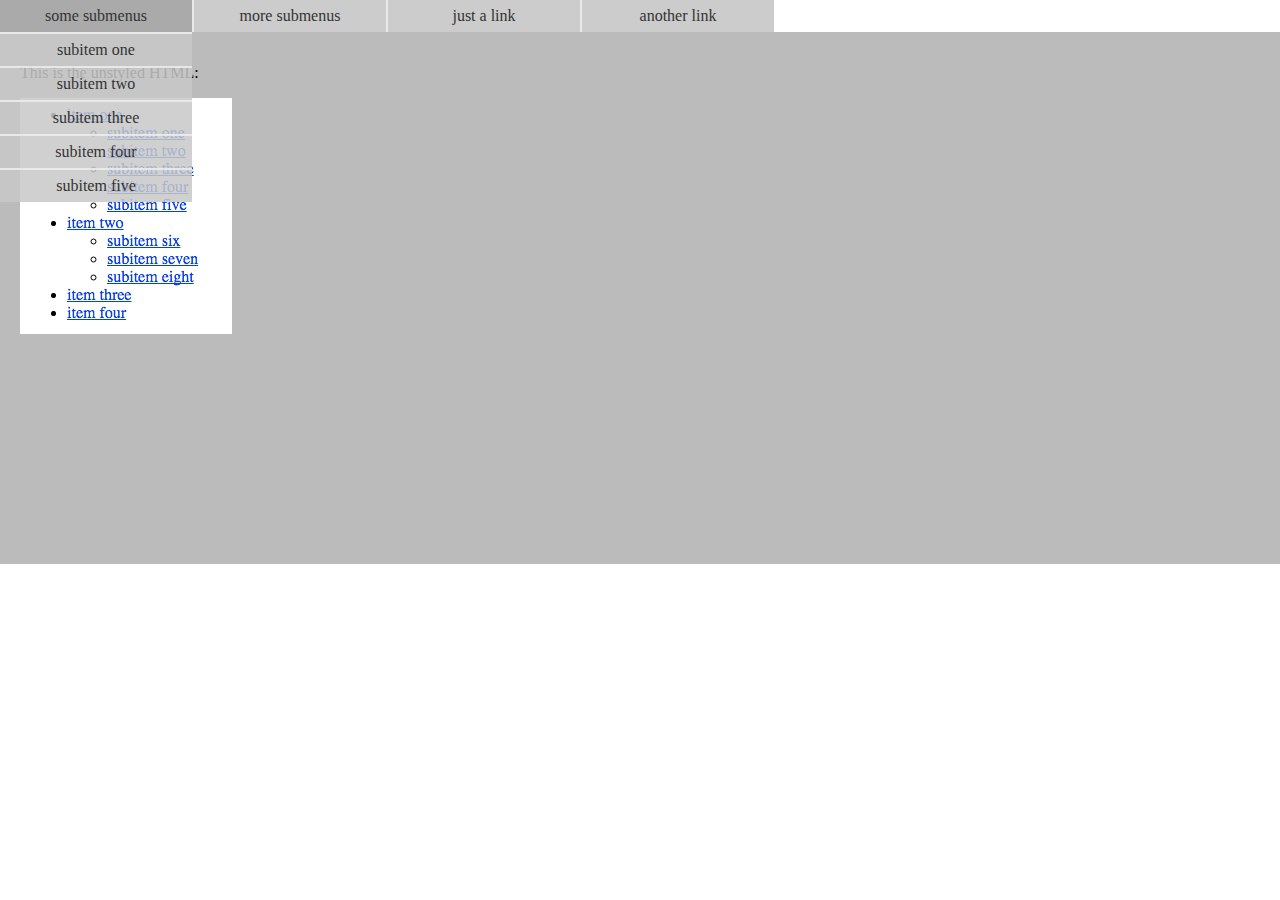
==== index.html @ 08d34471 "renamed main file to index.html" ====
<!DOCTYPE html>
<html lang="en">

<head>
  <meta charset="utf-8">
  <title>drop-down-menu</title>
  <link rel="stylesheet" href="./css/dropdown.css">
</head>

<body>
  <div id="container">

    <header>
      <nav>
        <!-- uses nested lists for submenus -->
        <ul>
          <li><a href="#">some submenus</a>
            <ul><!-- first submenu starts here -->
              <li><a href="#">subitem one</a></li>
              <li><a href="#">subitem two</a></li>
              <li><a href="#">subitem three</a></li>
              <li><a href="#">subitem four</a></li>
              <li><a href="#">subitem five</a></li>
            </ul><!-- first submenu ends here -->
          </li>
          <li><a href="#">more submenus</a>
            <ul><!-- second submenu ends here -->
              <li><a href="#">subitem six</a></li>
              <li><a href="#">subitem seven</a></li>
              <li><a href="#">subitem eight</a></li>
            </ul><!-- second submenu ends here -->
          </li>
          <li><a href="#">just a link</a></li>
          <li><a href="#">another link</a></li>
        </ul>
      </nav>
    </header>

    <main>
      <p>This is the unstyled HTML:</p>
      <p><img src="./images/dropdown-unstyled.png" alt="dropdown menu unstyled"></p>
    </main>

  </div><!-- end of container div -->

</body>
</html>
---- css/dropdown.css ----
body {
  margin: 0;
}
#container {
  /*width: 90%;*/
  margin: 0 auto;
}

/* -------- MENU STYLES START HERE -------- */

/* styles for all menu items: */
nav ul {
  margin: 0;/* removes default margin and padding */
  padding: 0;
  list-style-type: none;/* removes all default list bullet points */
}
nav li {
  display: inline-block;/* makes the main menu items line up horizontally */
  position: relative;/* sets the positioning context for dropdowns */
  background: #ccc;
  margin-right: -4px;/* closes up the annoying spaces when li elements are on separate lines */
  border-right: 2px solid rgba(237,237,237,0.9);/* add your own divisions between menu items */
}
nav li:last-child {
  border-right: none;/* removes the border from the last main menu item only */
}
nav ul a:link,
nav ul a:visited {
  height: 2em;
  display: inline-block;/* makes 'a' tags accept block styles */
  line-height: 2em;/* vertically centres each (single-line) menu item */
  width: 12em;/* makes menu items all the same width */
  text-align: center;
  color: #333;/* changes the default blue/purple link colors */
  text-decoration: none;/* removes the default link underline */
}
nav ul a:hover {
  background: #aaa;
}
/* styles for the submenu only: */
nav ul ul {
  display: none;/* hides the dropdown */
  position: absolute;/* sets the position of the dropdown to sit under the main menu item */
}
nav ul li:hover ul {
  display: block;/* shows the dropdown on hover */
}
nav ul ul li {
  display: block;/* makes the dropdwon menu items stack up vertically */
  background: rgba(200,200,200,.85);/* makes the dropdown slightly translucent */
  border: none;/* removes the right border set under the main menu */
  border-bottom: 2px solid rgba(237,237,237,.85);/* adds divisions between dropdown menu items */
}
nav ul ul li:first-child {
  border-top: 2px solid rgba(237,237,237,.85);/* adds top border to first dropdown menu item only */
}
nav ul ul li:last-child {
  border-bottom: none;/* removes the bottom border only from the last dropdown menu item */
}

/* -------- MENU STYLES END HERE -------- */

main {
  background: #bbb;
  min-height: 500px;
  padding: 1em 20px;
}
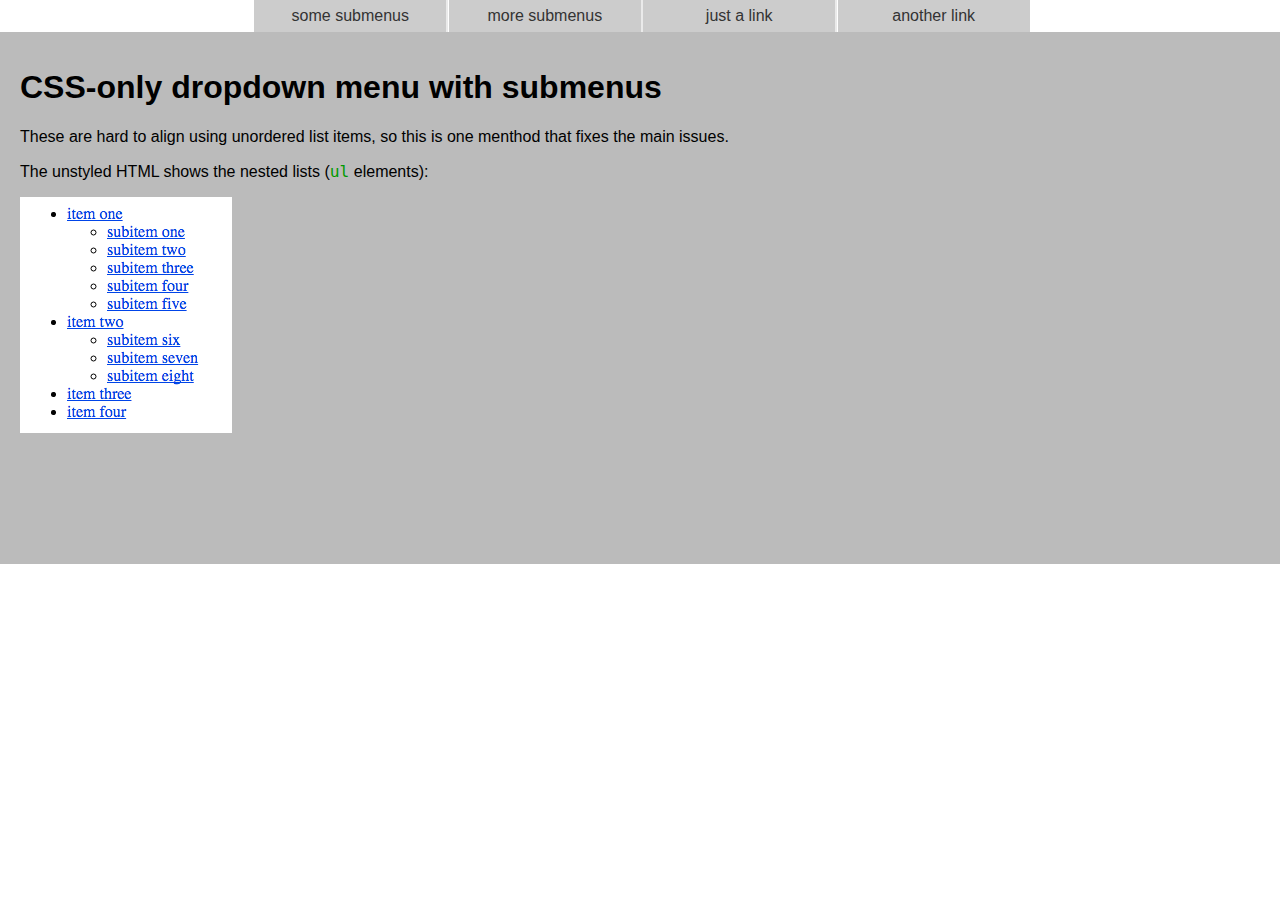
==== commit b678319f: "tweaks to clarify code" ====
--- a/index.html
+++ b/index.html
@@ -37,7 +37,11 @@
     </header>
 
     <main>
-      <p>This is the unstyled HTML:</p>
+      <h1>CSS-only dropdown menu with submenus</h1>
+
+      <p>These are hard to align using unordered list items, so this is one menthod that fixes the main issues.</li> 
+
+      <p>The unstyled HTML shows the nested lists (<code>ul</code> elements):</p>
       <p><img src="./images/dropdown-unstyled.png" alt="dropdown menu unstyled"></p>
     </main>
 
--- a/css/dropdown.css
+++ b/css/dropdown.css
@@ -1,25 +1,27 @@
 body {
   margin: 0;
+  font-family: sans-serif;
 }
 #container {
-  /*width: 90%;*/
   margin: 0 auto;
+  max-width: 1420px;
 }
 
 /* -------- MENU STYLES START HERE -------- */
 
-/* styles for all menu items: */
+/* styles for all menu items (lists inside a nav element): */
 nav ul {
   margin: 0;/* removes default margin and padding */
   padding: 0;
   list-style-type: none;/* removes all default list bullet points */
+  text-align: center;
 }
 nav li {
   display: inline-block;/* makes the main menu items line up horizontally */
   position: relative;/* sets the positioning context for dropdowns */
   background: #ccc;
   margin-right: -4px;/* closes up the annoying spaces when li elements are on separate lines */
-  border-right: 2px solid rgba(237,237,237,0.9);/* add your own divisions between menu items */
+  border-right: 2px solid rgba(237,237,237,.9);/* add your own divisions between menu items */
 }
 nav li:last-child {
   border-right: none;/* removes the border from the last main menu item only */
@@ -34,27 +36,27 @@
   color: #333;/* changes the default blue/purple link colors */
   text-decoration: none;/* removes the default link underline */
 }
-nav ul a:hover {
+nav a:hover {
   background: #aaa;
 }
-/* styles for the submenu only: */
-nav ul ul {
+/* styles for the submenu only (lists inside lists): */
+ul ul {
   display: none;/* hides the dropdown */
   position: absolute;/* sets the position of the dropdown to sit under the main menu item */
 }
-nav ul li:hover ul {
+ul li:hover ul {
   display: block;/* shows the dropdown on hover */
 }
-nav ul ul li {
+ul ul li {
   display: block;/* makes the dropdwon menu items stack up vertically */
-  background: rgba(200,200,200,.85);/* makes the dropdown slightly translucent */
+  background: rgba(200,200,200,.9);/* makes the dropdown slightly translucent */
   border: none;/* removes the right border set under the main menu */
-  border-bottom: 2px solid rgba(237,237,237,.85);/* adds divisions between dropdown menu items */
+  border-bottom: 2px solid rgba(237,237,237,.9);/* adds divisions between dropdown menu items */
 }
-nav ul ul li:first-child {
-  border-top: 2px solid rgba(237,237,237,.85);/* adds top border to first dropdown menu item only */
+ul ul li:first-child {
+  border-top: 2px solid rgba(237,237,237,.9);/* adds top border to first dropdown menu item only */
 }
-nav ul ul li:last-child {
+ul ul li:last-child {
   border-bottom: none;/* removes the bottom border only from the last dropdown menu item */
 }
 
@@ -65,3 +67,7 @@
   min-height: 500px;
   padding: 1em 20px;
 }
+code {
+  font-size: 1.25em;
+  color: #090;
+}
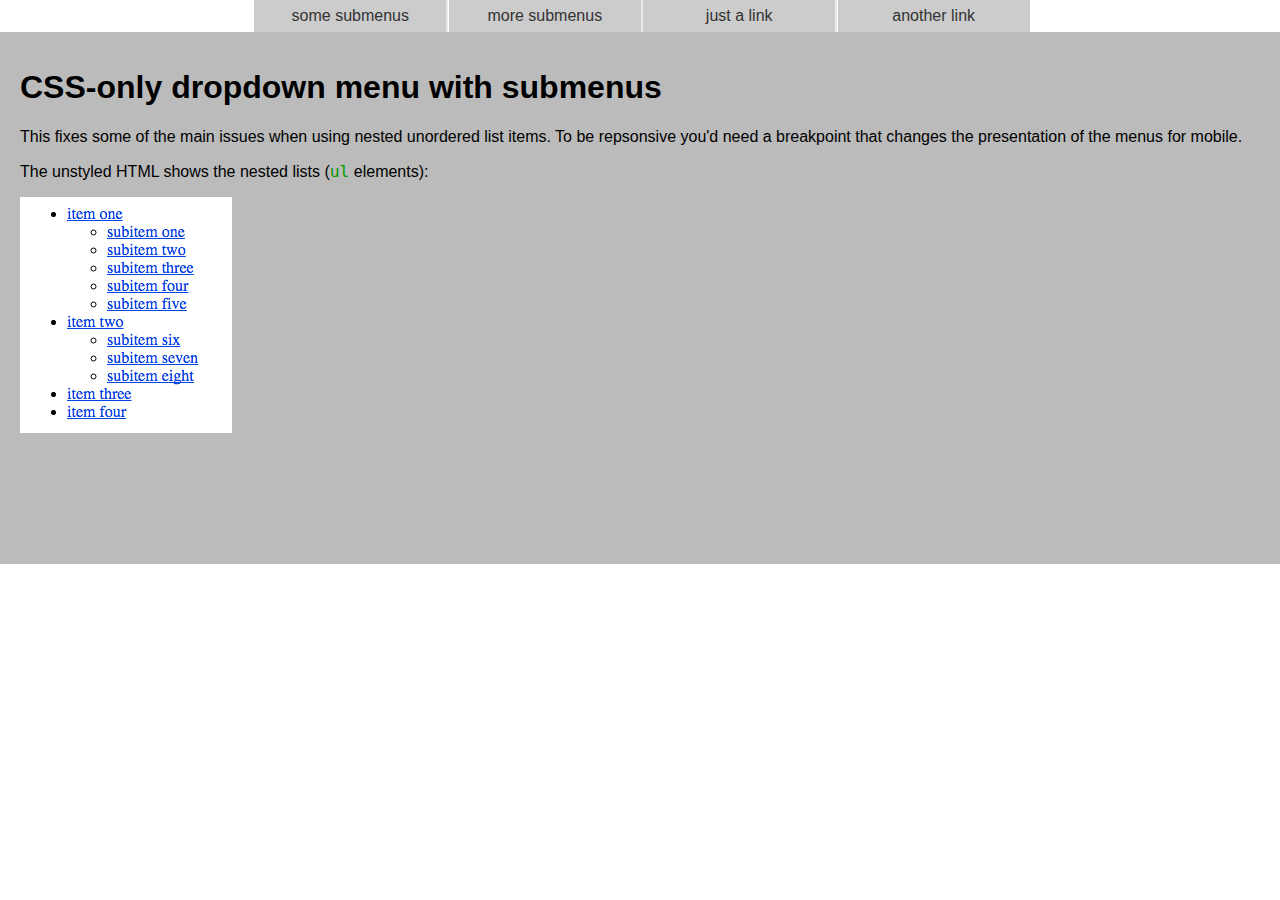
==== commit 624b5490: "Edited the text in the HTML" ====
--- a/index.html
+++ b/index.html
@@ -39,7 +39,7 @@
     <main>
       <h1>CSS-only dropdown menu with submenus</h1>
 
-      <p>These are hard to align using unordered list items, so this is one menthod that fixes the main issues.</li> 
+      <p>This fixes some of the main issues when using nested unordered list items. To be repsonsive you'd need a breakpoint that changes the presentation of the menus for mobile.</li> 
 
       <p>The unstyled HTML shows the nested lists (<code>ul</code> elements):</p>
       <p><img src="./images/dropdown-unstyled.png" alt="dropdown menu unstyled"></p>
